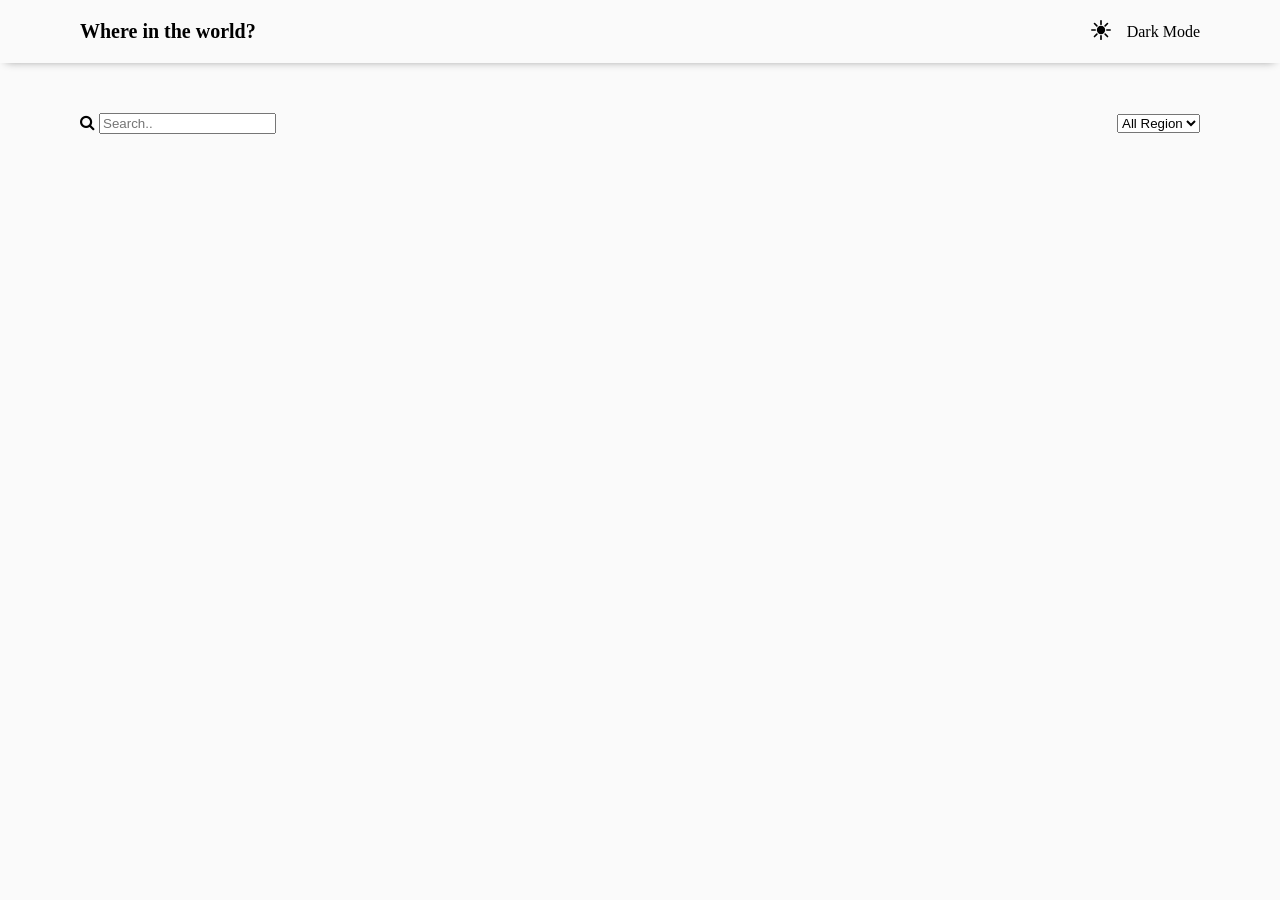
==== index.html @ 11cc571b "fetch data from api" ====
<!DOCTYPE html>
<html lang="en">
  <head>
    <meta charset="UTF-8" />
    <meta name="viewport" content="width=device-width, initial-scale=1.0" />
    <title>Document</title>
    <link rel="stylesheet" href="index.css" />
    <link
      rel="stylesheet"
      href="https://cdnjs.cloudflare.com/ajax/libs/font-awesome/4.7.0/css/font-awesome.min.css"
    />
  </head>
  <body >
    <nav>
      <div id="main-nav" class="main-nav">
        <div class="nav-1"><p>Where in the world?</p></div>
        <div class="nav-2">
          <div>
            <button style="fill: black;" onclick="modeFunction()"><svg id="svg"  width="20px" height="20px" viewBox="0 0 24 24" fill="none" xmlns="http://www.w3.org/2000/svg">

                <g clip-path="url(#a)">
                
                <path d="M12 0a1 1 0 0 1 1 1v4a1 1 0 1 1-2 0V1a1 1 0 0 1 1-1ZM4.929 3.515a1 1 0 0 0-1.414 1.414l2.828 2.828a1 1 0 0 0 1.414-1.414L4.93 3.515ZM1 11a1 1 0 1 0 0 2h4a1 1 0 1 0 0-2H1ZM18 12a1 1 0 0 1 1-1h4a1 1 0 1 1 0 2h-4a1 1 0 0 1-1-1ZM17.657 16.243a1 1 0 0 0-1.414 1.414l2.828 2.828a1 1 0 1 0 1.414-1.414l-2.828-2.828ZM7.757 17.657a1 1 0 1 0-1.414-1.414L3.515 19.07a1 1 0 1 0 1.414 1.414l2.828-2.828ZM20.485 4.929a1 1 0 0 0-1.414-1.414l-2.828 2.828a1 1 0 1 0 1.414 1.414l2.828-2.828ZM13 19a1 1 0 1 0-2 0v4a1 1 0 1 0 2 0v-4ZM12 7a5 5 0 1 0 0 10 5 5 0 0 0 0-10Z"/>
                
                </g>
                
                <defs>
                
                <clipPath id="a">
                
                <path fill="#ffffff" d="M0 0h24v24H0z"/>
                
                </clipPath>
                
                </defs>
                
                </svg>
        </button>
          </div>
          <div><p id="textmode">Dark  Mode</p></div>
        </div>
      </div>
    </nav>
    <div class="main-body">
      <div class="main-searchbar">
        <div class="searcbar-1">
          <form class="example" action="action_page.php">
            <i class="fa fa-search"></i>
            <input type="text" placeholder="Search.." name="search" id="search" oninput="searchR()"/>
          </form>
        </div>
        <div class="searchbar-2">
          <select name="" id="mainSelect"  onchange="RegionSelection()">
            <option value="region">All Region</option>
            <option value="Africa" >Africa</option>
            <option value="America">America</option>
            <option value="Asia">Asia</option>
            <option value="Europe">Europe</option>
            <option value="Oceania">Oceania</option>
          </select>
        </div>
      </div>
      <div class="countrydata" style="padding-block: 20px;">
        <div class="countrylist-1" id="country-data">

        

         
        
      </div>
    </div>
  </body>
  <script src="index.js"></script>
</html>
---- index.css ----
body {
  margin: 0;
  padding: 0;
  background-color: hsl(0, 0%, 98%);
}
.dark-mode {
  background-color: hsl(209, 23%, 22%);
  color: white;
}
img {
  width: 100%;
  height: 150px;
}
.main-nav {
  display: flex;
  justify-content: space-between;

  padding-inline: 80px;
  box-shadow: 0 4px 9px -6px gray;
}
.darkmain-nav {
  display: flex;
  justify-content: space-between;

  padding-inline: 80px;
  box-shadow: 0 4px 9px -6px black;
  background-color: hsl(207, 26%, 17%);
}
h2 {
  color: black;
}
h4 {
  color: black;
}
span {
  color: black;
}
.nav-2 {
  display: flex;
  align-items: center;
}
.nav-2 p {
  padding-left: 10px;
  font-weight: 500;
}
.nav-1 p {
  font-weight: 600;
  font-size: 20px;
}
.main-body {
  padding-inline: 80px;
  padding-block: 50px;
}
.main-searchbar {
  display: grid;
  grid-template-columns: repeat(2, 1fr);
  align-items: center;
}
.searchbar-1 {
  display: flex;
  justify-content: start;
}
.searchbar-2 {
  display: flex;
  justify-content: end;
}
.countrylist-1 {
  display: grid;
  grid-template-columns: 1fr 1fr 1fr 1fr;
  align-items: center;
  gap: 40px;
  padding-block: 50px;
}
.card {
  height: 100%;
  width: 100%;
  border: 2px solid transparent;
  border-radius: 20px;
  padding: 10px;

  background-color: #f0f0f0;
  box-shadow: 4px 4px 9px -6px gray;
}

img {
}
.card-content {
  padding-inline: 20px;
}
button {
  border: none;
  background-color: transparent;
}
svg {
  fill: black;
}
.darksvg {
  fill: white;
}
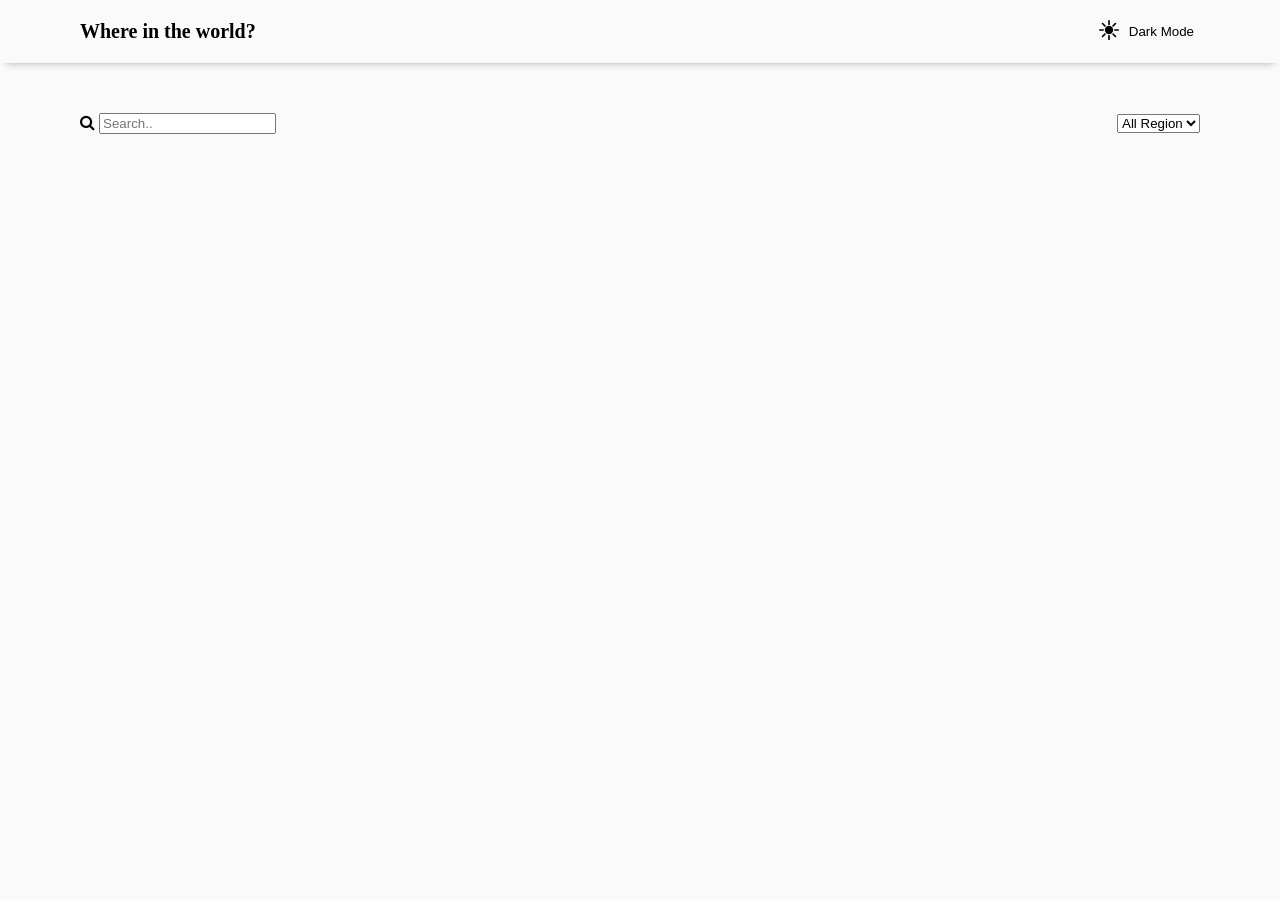
==== commit 869171ba: "add some and also text clickable on mode button in nav" ====
--- a/index.html
+++ b/index.html
@@ -16,8 +16,10 @@
         <div class="nav-1"><p>Where in the world?</p></div>
         <div class="nav-2">
           <div>
-            <button style="fill: black;" onclick="modeFunction()"><svg id="svg"  width="20px" height="20px" viewBox="0 0 24 24" fill="none" xmlns="http://www.w3.org/2000/svg">
-
+            <button style="fill: black;" onclick="modeFunction()">
+              <div style="display: flex; align-items: center;">
+              <div>
+              <svg id="svg"  width="20px" height="20px" viewBox="0 0 24 24" fill="none" xmlns="http://www.w3.org/2000/svg">
                 <g clip-path="url(#a)">
                 
                 <path d="M12 0a1 1 0 0 1 1 1v4a1 1 0 1 1-2 0V1a1 1 0 0 1 1-1ZM4.929 3.515a1 1 0 0 0-1.414 1.414l2.828 2.828a1 1 0 0 0 1.414-1.414L4.93 3.515ZM1 11a1 1 0 1 0 0 2h4a1 1 0 1 0 0-2H1ZM18 12a1 1 0 0 1 1-1h4a1 1 0 1 1 0 2h-4a1 1 0 0 1-1-1ZM17.657 16.243a1 1 0 0 0-1.414 1.414l2.828 2.828a1 1 0 1 0 1.414-1.414l-2.828-2.828ZM7.757 17.657a1 1 0 1 0-1.414-1.414L3.515 19.07a1 1 0 1 0 1.414 1.414l2.828-2.828ZM20.485 4.929a1 1 0 0 0-1.414-1.414l-2.828 2.828a1 1 0 1 0 1.414 1.414l2.828-2.828ZM13 19a1 1 0 1 0-2 0v4a1 1 0 1 0 2 0v-4ZM12 7a5 5 0 1 0 0 10 5 5 0 0 0 0-10Z"/>
@@ -35,9 +37,12 @@
                 </defs>
                 
                 </svg>
+                </div>
+                <div><p id="textmode">Dark  Mode</p></div>
+              </div>
         </button>
           </div>
-          <div><p id="textmode">Dark  Mode</p></div>
+          
         </div>
       </div>
     </nav>
--- a/index.css
+++ b/index.css
@@ -7,6 +7,7 @@
   background-color: hsl(209, 23%, 22%);
   color: white;
 }
+
 img {
   width: 100%;
   height: 150px;
@@ -17,6 +18,9 @@
 
   padding-inline: 80px;
   box-shadow: 0 4px 9px -6px gray;
+}
+.dark-textmode {
+  color: white;
 }
 .darkmain-nav {
   display: flex;
